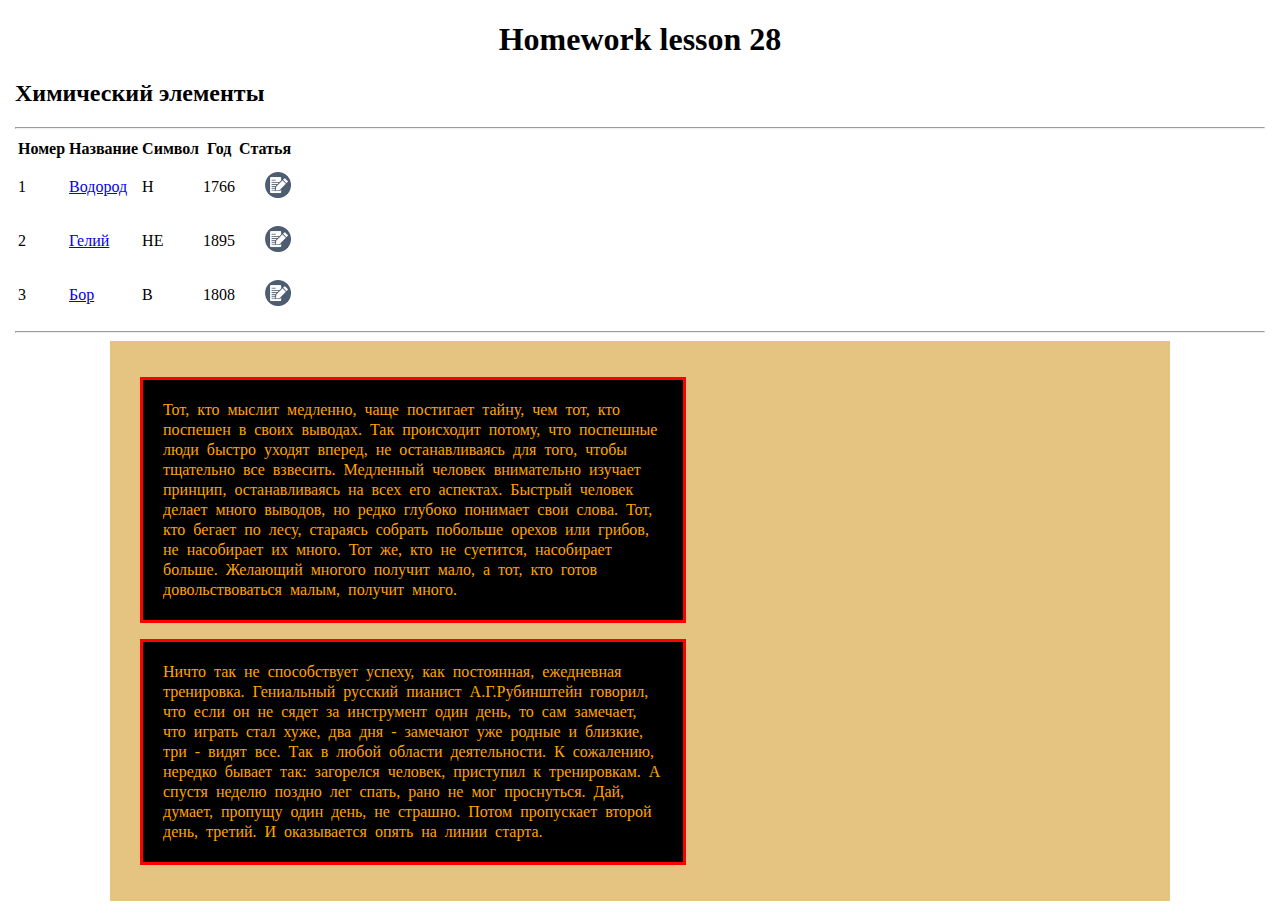
==== src/main/webapp/html/index.html @ 3d039846 "finishing homework 28" ====
<!doctype html>
<html lang="en">
<head>
    <meta charset="UTF-8">
    <meta name="viewport"
          content="width=device-width, user-scalable=no, initial-scale=1.0, maximum-scale=1.0, minimum-scale=1.0">
    <meta http-equiv="X-UA-Compatible" content="ie=edge">
    <link rel="stylesheet" href="../css/style.css">
    <title>Lesson_28</title>
</head>
<body>
<div class="wrapper">
    <h1>Homework lesson 28</h1>
    <div class="table-wrapper">
        <h2>Химический элементы</h2>
        <hr>
        <table>
            <thead>
            <th>Номер</th>
            <th>Название</th>
            <th>Символ</th>
            <th>Год</th>
            <th>Статья</th>
            </thead>
            <tbody>
            <tr>
                <td>1</td>
                <td><a href="#">Водород</a></td>
                <td>H</td>
                <td>1766</td>
                <td class="td_img"><a href="#"><img class="icon-mg1" src="../icon2.png" alt="img"></a></td>
            </tr>
            <tr>
                <td>2</td>
                <td><a href="#">Гелий</a></td>
                <td>HE</td>
                <td>1895</td>
                <td class="td_img"><a href="#"><img class="icon-mg1" src="../icon2.png" alt="img"></a></td>
            </tr>
            <tr>
                <td>3</td>
                <td><a href="#">Бор</a></td>
                <td>B</td>
                <td>1808</td>
                <td class="td_img"><a href="#"><img class="icon-mg1" src="../icon2.png" alt="img"></a></td>
            </tr>
            </tbody>
        </table>
        <hr>
    </div>
    <div class="wrapper-p">
        <p>
            Тот, кто мыслит медленно, чаще постигает тайну, чем тот, кто поспешен в своих выводах. Так происходит
            потому, что поспешные люди быстро уходят вперед, не останавливаясь для того, чтобы тщательно все взвесить.
            Медленный человек внимательно изучает принцип, останавливаясь на всех его аспектах. Быстрый человек делает
            много выводов, но редко глубоко понимает свои слова. Тот, кто бегает по лесу, стараясь собрать побольше
            орехов или грибов, не насобирает их много. Тот же, кто не суетится, насобирает больше. Желающий многого
            получит мало, а тот, кто готов довольствоваться малым, получит много.
        </p>
        <p>
            Ничто так не способствует успеху, как постоянная, ежедневная тренировка. Гениальный русский пианист
            А.Г.Рубинштейн говорил, что если он не сядет за инструмент один день, то сам замечает, что играть стал хуже,
            два дня - замечают уже родные и близкие, три - видят все. Так в любой области деятельности. К сожалению,
            нередко бывает так: загорелся человек, приступил к тренировкам. А спустя неделю поздно лег спать, рано не
            мог проснуться. Дай, думает, пропущу один день, не страшно. Потом пропускает второй день, третий. И
            оказывается опять на линии старта.
        </p>
    </div>

</div>
</body>
</html>
---- src/main/webapp/css/style.css ----
h1{
    text-align: center;
}
.wrapper {
    max-width: 1250px;
    margin: 0 auto;
}

.icon-mg1 {
    width: 50%;
}

.td_img {
    text-align: end;
    width: 50px;
    height: 50px;
}

p{
    max-width: 500px;
    color: orange;
    border: 3px solid red;
    background: black;
    padding: 20px;
    line-height: 20px;
    word-spacing: 4px;
}
.wrapper-p{
    padding: 20px 30px 20px 30px;
    margin: 0 auto;
    background: #e5c381;
    max-width: 1000px;
}
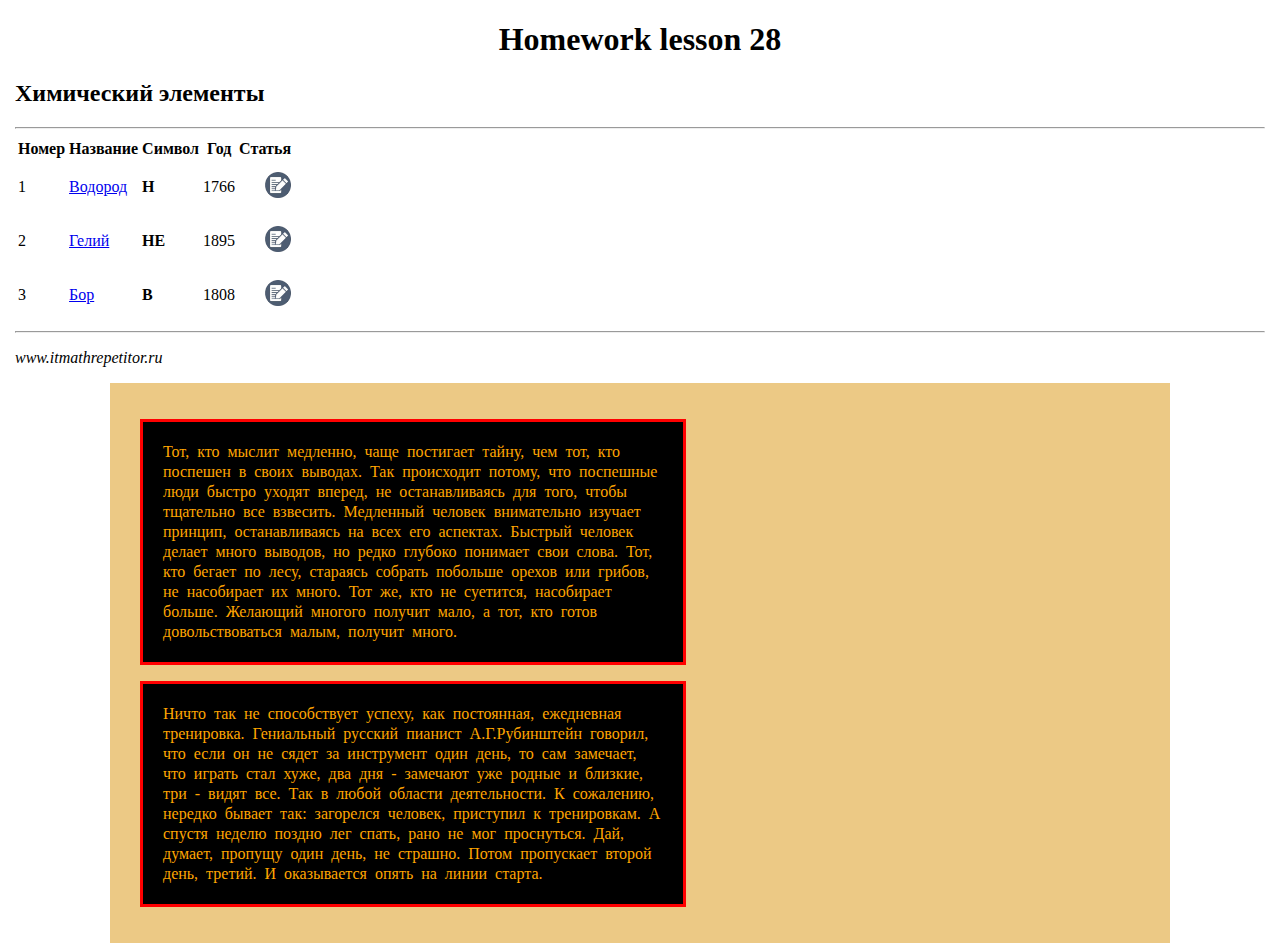
==== commit 9983cfa0: "fix html" ====
--- a/src/main/webapp/html/index.html
+++ b/src/main/webapp/html/index.html
@@ -16,40 +16,41 @@
         <hr>
         <table>
             <thead>
-            <th>Номер</th>
-            <th>Название</th>
-            <th>Символ</th>
-            <th>Год</th>
-            <th>Статья</th>
+                <th>Номер</th>
+                <th>Название</th>
+                <th>Символ</th>
+                <th>Год</th>
+                <th>Статья</th>
             </thead>
             <tbody>
-            <tr>
-                <td>1</td>
-                <td><a href="#">Водород</a></td>
-                <td>H</td>
-                <td>1766</td>
-                <td class="td_img"><a href="#"><img class="icon-mg1" src="../icon2.png" alt="img"></a></td>
-            </tr>
-            <tr>
-                <td>2</td>
-                <td><a href="#">Гелий</a></td>
-                <td>HE</td>
-                <td>1895</td>
-                <td class="td_img"><a href="#"><img class="icon-mg1" src="../icon2.png" alt="img"></a></td>
-            </tr>
-            <tr>
-                <td>3</td>
-                <td><a href="#">Бор</a></td>
-                <td>B</td>
-                <td>1808</td>
-                <td class="td_img"><a href="#"><img class="icon-mg1" src="../icon2.png" alt="img"></a></td>
-            </tr>
+                <tr>
+                    <td>1</td>
+                    <td><a href="#">Водород</a></td>
+                    <td><strong>H</strong></td>
+                    <td>1766</td>
+                    <td class="td_img"><a href="#"><img class="icon-mg1" src="../icon2.png" alt="img"></a></td>
+                </tr>
+                <tr>
+                    <td>2</td>
+                    <td><a href="#">Гелий</a></td>
+                    <td><strong>HE</strong></td>
+                    <td>1895</td>
+                    <td class="td_img"><a href="#"><img class="icon-mg1" src="../icon2.png" alt="img"></a></td>
+                </tr>
+                <tr>
+                    <td>3</td>
+                    <td><a href="#">Бор</a></td>
+                    <td><strong>B</strong></td>
+                    <td>1808</td>
+                    <td class="td_img"><a href="#"><img class="icon-mg1" src="../icon2.png" alt="img"></a></td>
+                </tr>
             </tbody>
         </table>
         <hr>
+        <p class="text-site" style="font-style: italic">www.itmathrepetitor.ru</p>
     </div>
     <div class="wrapper-p">
-        <p>
+        <p class="text">
             Тот, кто мыслит медленно, чаще постигает тайну, чем тот, кто поспешен в своих выводах. Так происходит
             потому, что поспешные люди быстро уходят вперед, не останавливаясь для того, чтобы тщательно все взвесить.
             Медленный человек внимательно изучает принцип, останавливаясь на всех его аспектах. Быстрый человек делает
@@ -57,7 +58,7 @@
             орехов или грибов, не насобирает их много. Тот же, кто не суетится, насобирает больше. Желающий многого
             получит мало, а тот, кто готов довольствоваться малым, получит много.
         </p>
-        <p>
+        <p class="text">
             Ничто так не способствует успеху, как постоянная, ежедневная тренировка. Гениальный русский пианист
             А.Г.Рубинштейн говорил, что если он не сядет за инструмент один день, то сам замечает, что играть стал хуже,
             два дня - замечают уже родные и близкие, три - видят все. Так в любой области деятельности. К сожалению,
--- a/src/main/webapp/css/style.css
+++ b/src/main/webapp/css/style.css
@@ -16,7 +16,7 @@
     height: 50px;
 }
 
-p{
+p.text{
     max-width: 500px;
     color: orange;
     border: 3px solid red;
@@ -28,6 +28,6 @@
 .wrapper-p{
     padding: 20px 30px 20px 30px;
     margin: 0 auto;
-    background: #e5c381;
+    background: #ecc985;
     max-width: 1000px;
 }
